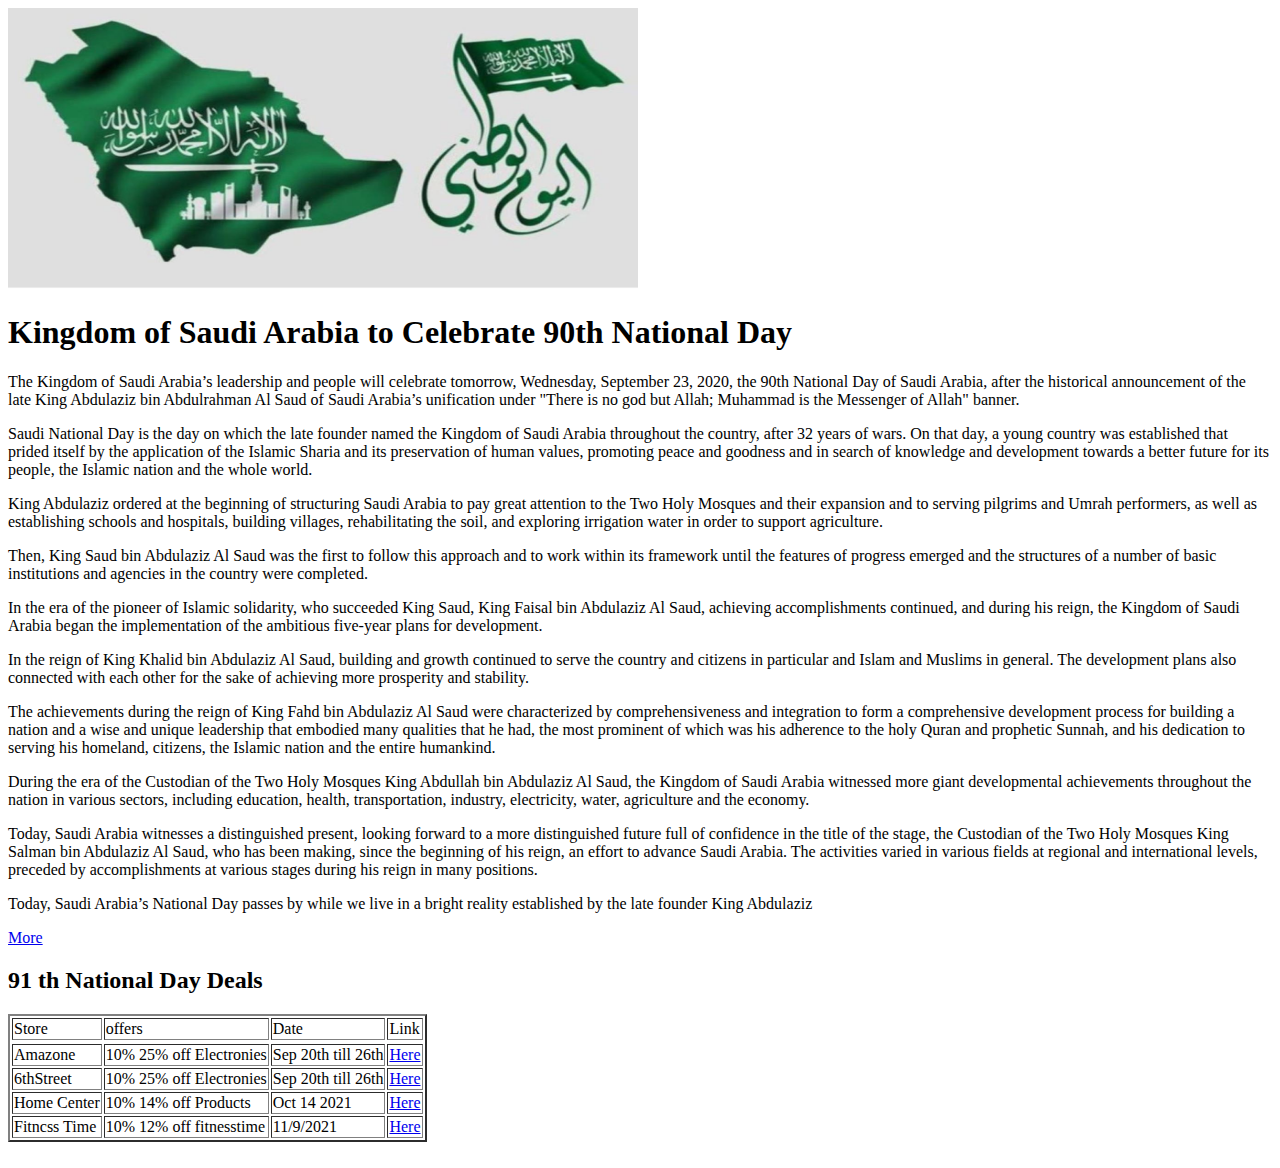
==== Sheet2.html @ 616c6ff0 "Update" ====
<!DOCTYPE html>
<html lang="en">
<head>
    <meta charset="UTF-8">
    
    <meta name="description" content="Kingdom of Saudi Arabia to Celebrate 90th National Day">
    <title>sultanah SA</title>
</head>
<body>
    <img src="image/KSA.jpg" width="630" height="281" alt="the picture is  for Saudi National Day"/> 
     

    <div>
        <h1>Kingdom of Saudi Arabia to Celebrate 90th National Day</h1> 
        
        <p> The Kingdom of Saudi Arabia’s leadership and people will celebrate tomorrow, Wednesday, September 23, 2020, the 90th National Day of Saudi Arabia, after the historical announcement of the late King Abdulaziz bin Abdulrahman Al Saud of Saudi Arabia’s unification under "There is no god but Allah; Muhammad is the Messenger of Allah" banner.</p>
        <p>Saudi National Day is the day on which the late founder named the Kingdom of Saudi Arabia throughout the country, after 32 years of wars.
            On that day, a young country was established that prided itself by the application of the Islamic Sharia and its preservation of human values, promoting peace and goodness and in search of knowledge and development towards a better future for its people, the Islamic nation and the whole world.</p>
        <p>King Abdulaziz ordered at the beginning of structuring Saudi Arabia to pay great attention to the Two Holy Mosques and their expansion and to serving pilgrims and Umrah performers, as well as establishing schools and hospitals, building villages, rehabilitating the soil, and exploring irrigation water in order to support agriculture.</p>
        <p>Then, King Saud bin Abdulaziz Al Saud was the first to follow this approach and to work within its framework until the features of progress emerged and the structures of a number of basic institutions and agencies in the country were completed.</p>
        <p>In the era of the pioneer of Islamic solidarity, who succeeded King Saud, King Faisal bin Abdulaziz Al Saud, achieving accomplishments continued, and during his reign, the Kingdom of Saudi Arabia began the implementation of the ambitious five-year plans for development.</p>
        <p>In the reign of King Khalid bin Abdulaziz Al Saud, building and growth continued to serve the country and citizens in particular and Islam and Muslims in general. The development plans also connected with each other for the sake of achieving more prosperity and stability.</p>
        <p>The achievements during the reign of King Fahd bin Abdulaziz Al Saud were characterized by comprehensiveness and integration to form a comprehensive development process for building a nation and a wise and unique leadership that embodied many qualities that he had, the most prominent of which was his adherence to the holy Quran and prophetic Sunnah, and his dedication to serving his homeland, citizens, the Islamic nation and the entire humankind.</p>
        <p>During the era of the Custodian of the Two Holy Mosques King Abdullah bin Abdulaziz Al Saud, the Kingdom of Saudi Arabia witnessed more giant developmental achievements throughout the nation in various sectors, including education, health, transportation, industry, electricity, water, agriculture and the economy.</p>
        <p>Today, Saudi Arabia witnesses a distinguished present, looking forward to a more distinguished future full of confidence in the title of the stage, the Custodian of the Two Holy Mosques King Salman bin Abdulaziz Al Saud, who has been making, since the beginning of his reign, an effort to advance Saudi Arabia. The activities varied in various fields at regional and international levels, preceded by accomplishments at various stages during his reign in many positions.</p>
        <p>Today, Saudi Arabia’s National Day passes by while we live in a bright reality established by the late founder King Abdulaziz </p>
        <a href="https://www.spa.gov.sa/viewfullstory.php?lang=en&newsid=2137115"target="_blank">More</a>
    
    </div>


    <h2>91 th National Day Deals</h2>

    <head>

        <title>table</title>
        <meta charset="utf-8">
        </head> 
        <body>
        <table border="2">
      <tr>
        <td>Store</td>
        <td>offers</td>
        <td>Date</td>
        <td>Link</td>
      </tr>
      <tr>
        
      <tr>
        <td>Amazone</td>
        <td>10% 25% off Electronies</td>
        <td>Sep 20th till 26th</td>
        <td><a href="https://www.amazon.com/"  target="_blank">Here</a></td>
      </tr>
      <td>6thStreet</td>
        <td>10% 25% off Electronies</td>
        <td>Sep 20th till 26th</td>
        <td><a href="https://ar-sa.6thstreet.com/"  target="_blank">Here</a></td>
      </tr>
 
      <tr>
        <td>Home Center</td>
        <td>10% 14% off Products</td>
        <td>Oct 14 2021</td>
        <td><a href="https://www.homecentre.com/sa/ar/"  target="_blank">Here</a></td>
      </tr>
      <tr>
        <td>Fitncss Time</td>
        <td>10% 12% off fitnesstime</td>
        <td>11/9/2021</td>
        <td><a href="https://www.fitnesstime.com.sa/en-sa/"  target="_blank">Here</a></td>
      </tr>
    </head>
    </table>
    <br>
</body>
</html>
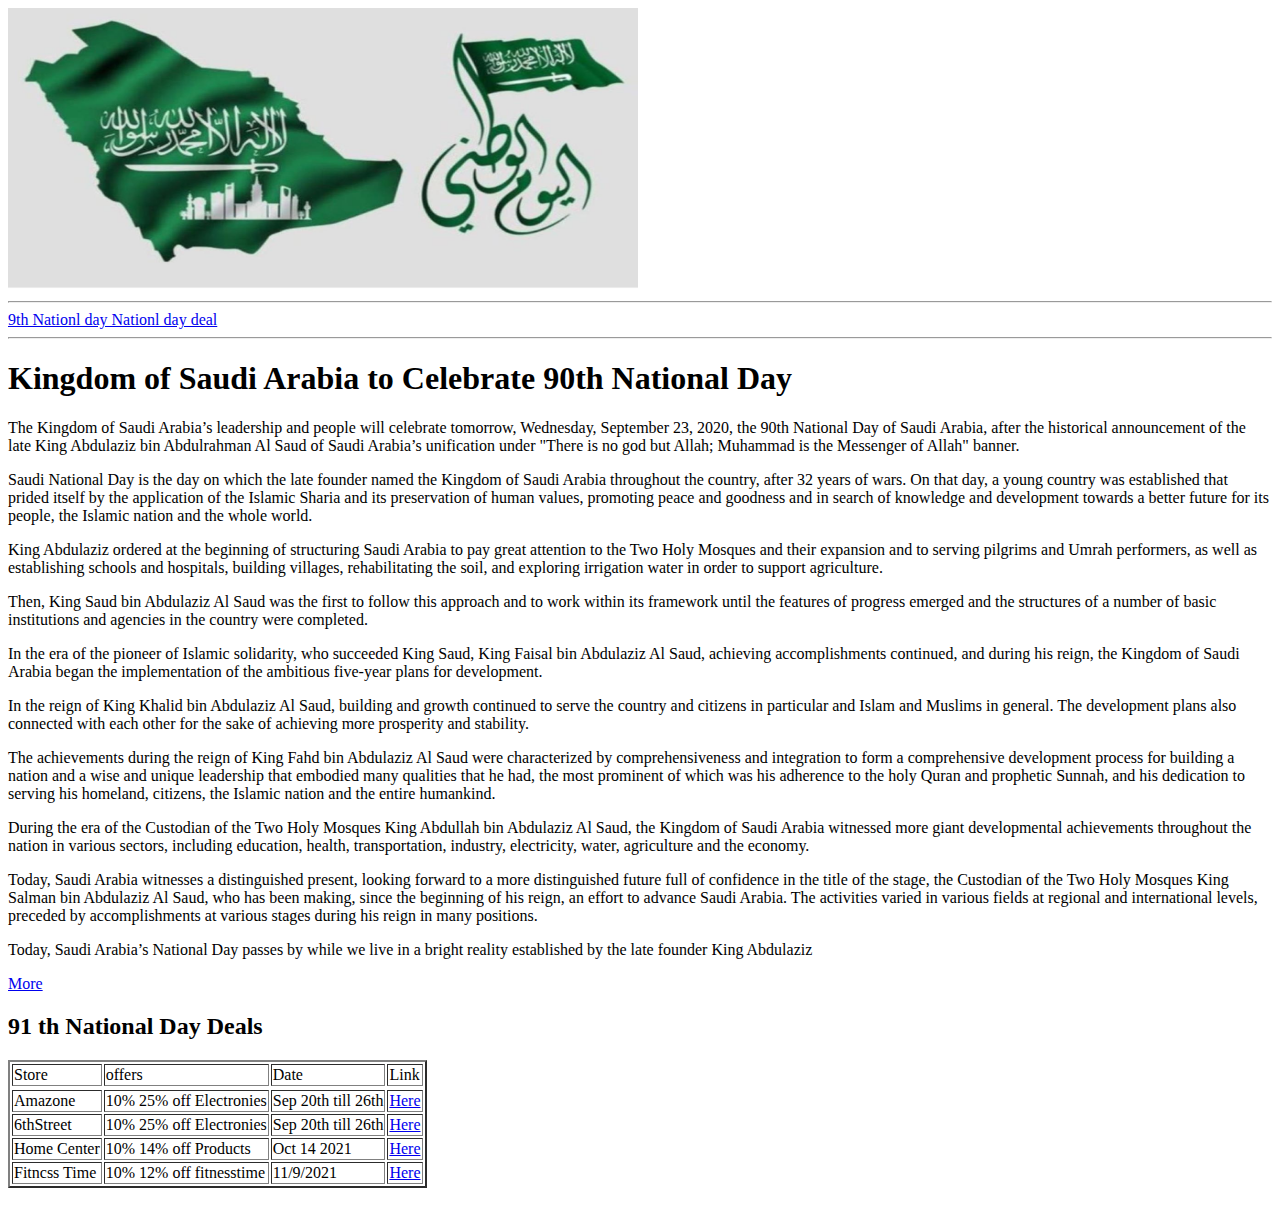
==== commit ad8c56b9: "update" ====
--- a/Sheet2.html
+++ b/Sheet2.html
@@ -8,7 +8,9 @@
 </head>
 <body>
     <img src="image/KSA.jpg" width="630" height="281" alt="the picture is  for Saudi National Day"/> 
-     
+    <hr />
+    <a href="https://www.spa.gov.sa/viewfullstory.php?lang=en&newsid=2137115"> 9th Nationl day Nationl day deal</a>
+    <hr />  
 
     <div>
         <h1>Kingdom of Saudi Arabia to Celebrate 90th National Day</h1> 
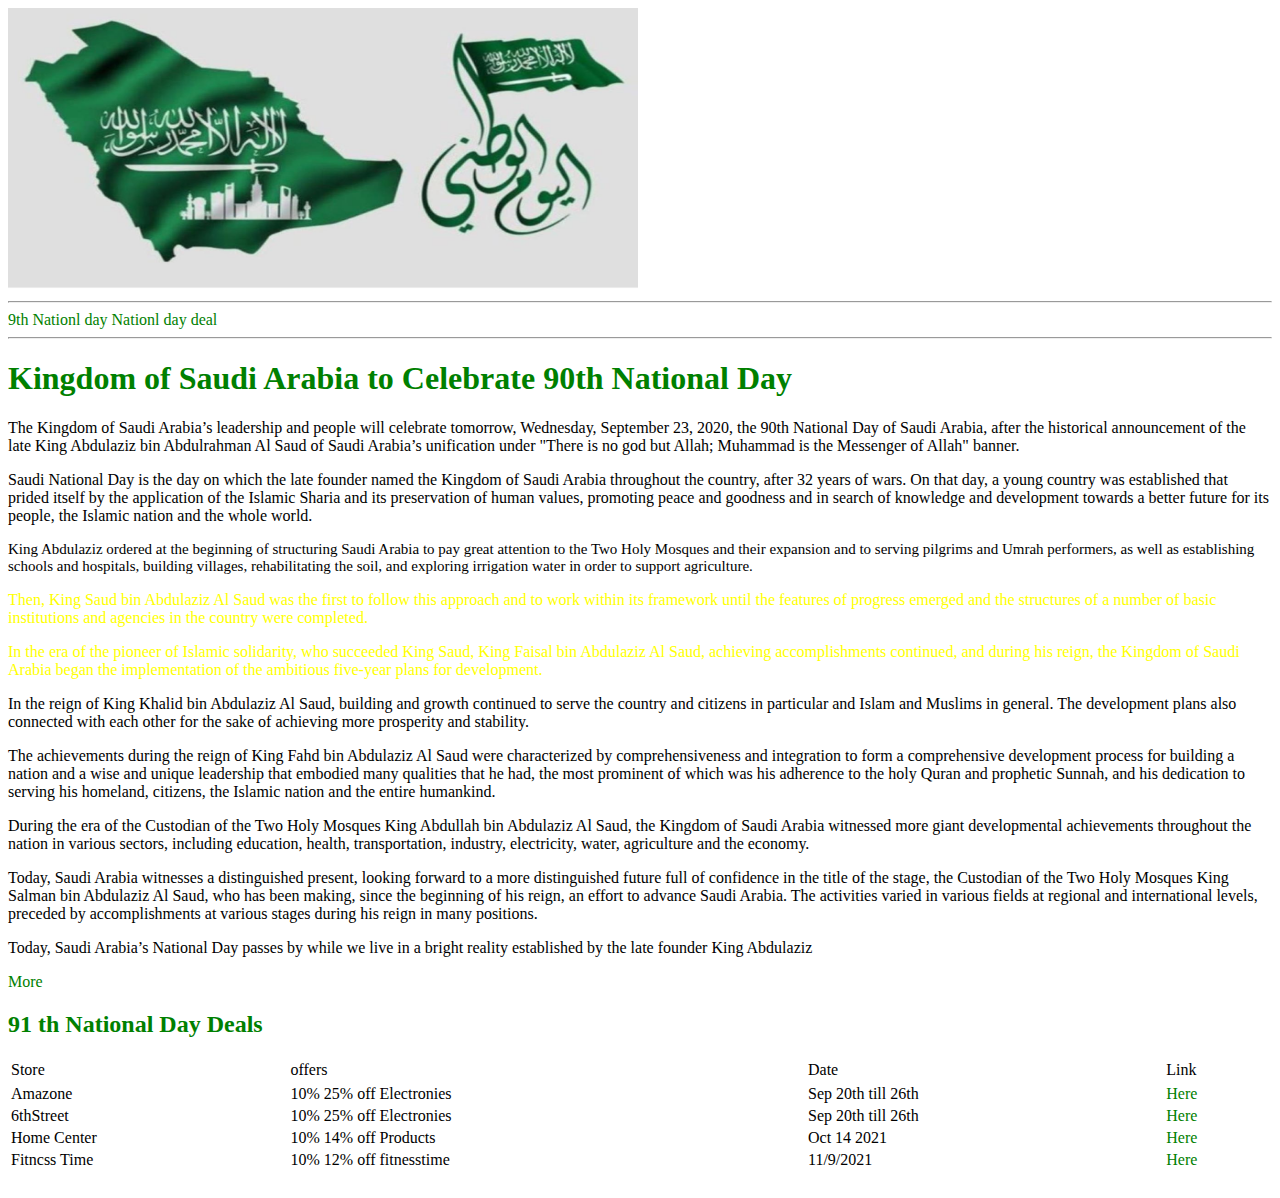
==== commit 10b109d3: "updeat" ====
--- a/Sheet2.html
+++ b/Sheet2.html
@@ -1,8 +1,9 @@
+
 <!DOCTYPE html>
 <html lang="en">
 <head>
     <meta charset="UTF-8">
-    
+    <link rel="stylesheet" href="styles.css">
     <meta name="description" content="Kingdom of Saudi Arabia to Celebrate 90th National Day">
     <title>sultanah SA</title>
 </head>
@@ -15,12 +16,12 @@
     <div>
         <h1>Kingdom of Saudi Arabia to Celebrate 90th National Day</h1> 
         
-        <p> The Kingdom of Saudi Arabia’s leadership and people will celebrate tomorrow, Wednesday, September 23, 2020, the 90th National Day of Saudi Arabia, after the historical announcement of the late King Abdulaziz bin Abdulrahman Al Saud of Saudi Arabia’s unification under "There is no god but Allah; Muhammad is the Messenger of Allah" banner.</p>
-        <p>Saudi National Day is the day on which the late founder named the Kingdom of Saudi Arabia throughout the country, after 32 years of wars.
+        <p class="fnt"> The Kingdom of Saudi Arabia’s leadership and people will celebrate tomorrow, Wednesday, September 23, 2020, the 90th National Day of Saudi Arabia, after the historical announcement of the late King Abdulaziz bin Abdulrahman Al Saud of Saudi Arabia’s unification under "There is no god but Allah; Muhammad is the Messenger of Allah" banner.</p>
+        <p class="fnt">Saudi National Day is the day on which the late founder named the Kingdom of Saudi Arabia throughout the country, after 32 years of wars.
             On that day, a young country was established that prided itself by the application of the Islamic Sharia and its preservation of human values, promoting peace and goodness and in search of knowledge and development towards a better future for its people, the Islamic nation and the whole world.</p>
-        <p>King Abdulaziz ordered at the beginning of structuring Saudi Arabia to pay great attention to the Two Holy Mosques and their expansion and to serving pilgrims and Umrah performers, as well as establishing schools and hospitals, building villages, rehabilitating the soil, and exploring irrigation water in order to support agriculture.</p>
-        <p>Then, King Saud bin Abdulaziz Al Saud was the first to follow this approach and to work within its framework until the features of progress emerged and the structures of a number of basic institutions and agencies in the country were completed.</p>
-        <p>In the era of the pioneer of Islamic solidarity, who succeeded King Saud, King Faisal bin Abdulaziz Al Saud, achieving accomplishments continued, and during his reign, the Kingdom of Saudi Arabia began the implementation of the ambitious five-year plans for development.</p>
+        <p  class="sz">King Abdulaziz ordered at the beginning of structuring Saudi Arabia to pay great attention to the Two Holy Mosques and their expansion and to serving pilgrims and Umrah performers, as well as establishing schools and hospitals, building villages, rehabilitating the soil, and exploring irrigation water in order to support agriculture.</p>
+        <p  class="clr">Then, King Saud bin Abdulaziz Al Saud was the first to follow this approach and to work within its framework until the features of progress emerged and the structures of a number of basic institutions and agencies in the country were completed.</p>
+        <p class="clr">In the era of the pioneer of Islamic solidarity, who succeeded King Saud, King Faisal bin Abdulaziz Al Saud, achieving accomplishments continued, and during his reign, the Kingdom of Saudi Arabia began the implementation of the ambitious five-year plans for development.</p>
         <p>In the reign of King Khalid bin Abdulaziz Al Saud, building and growth continued to serve the country and citizens in particular and Islam and Muslims in general. The development plans also connected with each other for the sake of achieving more prosperity and stability.</p>
         <p>The achievements during the reign of King Fahd bin Abdulaziz Al Saud were characterized by comprehensiveness and integration to form a comprehensive development process for building a nation and a wise and unique leadership that embodied many qualities that he had, the most prominent of which was his adherence to the holy Quran and prophetic Sunnah, and his dedication to serving his homeland, citizens, the Islamic nation and the entire humankind.</p>
         <p>During the era of the Custodian of the Two Holy Mosques King Abdullah bin Abdulaziz Al Saud, the Kingdom of Saudi Arabia witnessed more giant developmental achievements throughout the nation in various sectors, including education, health, transportation, industry, electricity, water, agriculture and the economy.</p>
@@ -33,13 +34,10 @@
 
     <h2>91 th National Day Deals</h2>
 
-    <head>
 
         <title>table</title>
-        <meta charset="utf-8">
-        </head> 
-        <body>
-        <table border="2">
+        
+        <table style="width: 100%;">
       <tr>
         <td>Store</td>
         <td>offers</td>
@@ -72,7 +70,7 @@
         <td>11/9/2021</td>
         <td><a href="https://www.fitnesstime.com.sa/en-sa/"  target="_blank">Here</a></td>
       </tr>
-    </head>
+    
     </table>
     <br>
 </body>
--- a/styles.css
+++ b/styles.css
@@ -0,0 +1,71 @@
+
+body {
+    background-image: url('photo.jpg');
+    background-repeat: no-repeat;
+    background-attachment: fixed;
+    background-position: top right;
+}
+h1, h2, h3, h4 , h5, h6
+{
+    color: green;
+}
+ul.a { /*unorder list*/
+    list-style-type: square;
+}
+
+ol.b {  /*order list*/
+    list-style-type: upper-roman;
+}
+
+
+ol.c {
+    list-style-type: lower-roman;
+}
+
+a {
+    text-decoration: none;
+}
+
+    a:hover {
+        text-decoration: underline;
+    }
+
+    a:active {
+        text-decoration: underline;
+       
+    }
+    a:visited {
+        color:red
+    }
+   
+    a:link {
+        color: green;
+    }
+    a:hover {
+        color: green;
+    }
+    a:active {
+        color: black
+    }
+
+    p.fnt
+
+    {
+        font-family:'Times New Roman', Times, serif
+
+    }
+
+p.sz {
+    font-size:15px
+}
+
+p.clr {
+
+    color:yellow
+}
+
+h1.double {
+    border-style: double;
+    margin :10px;
+    padding:20px
+}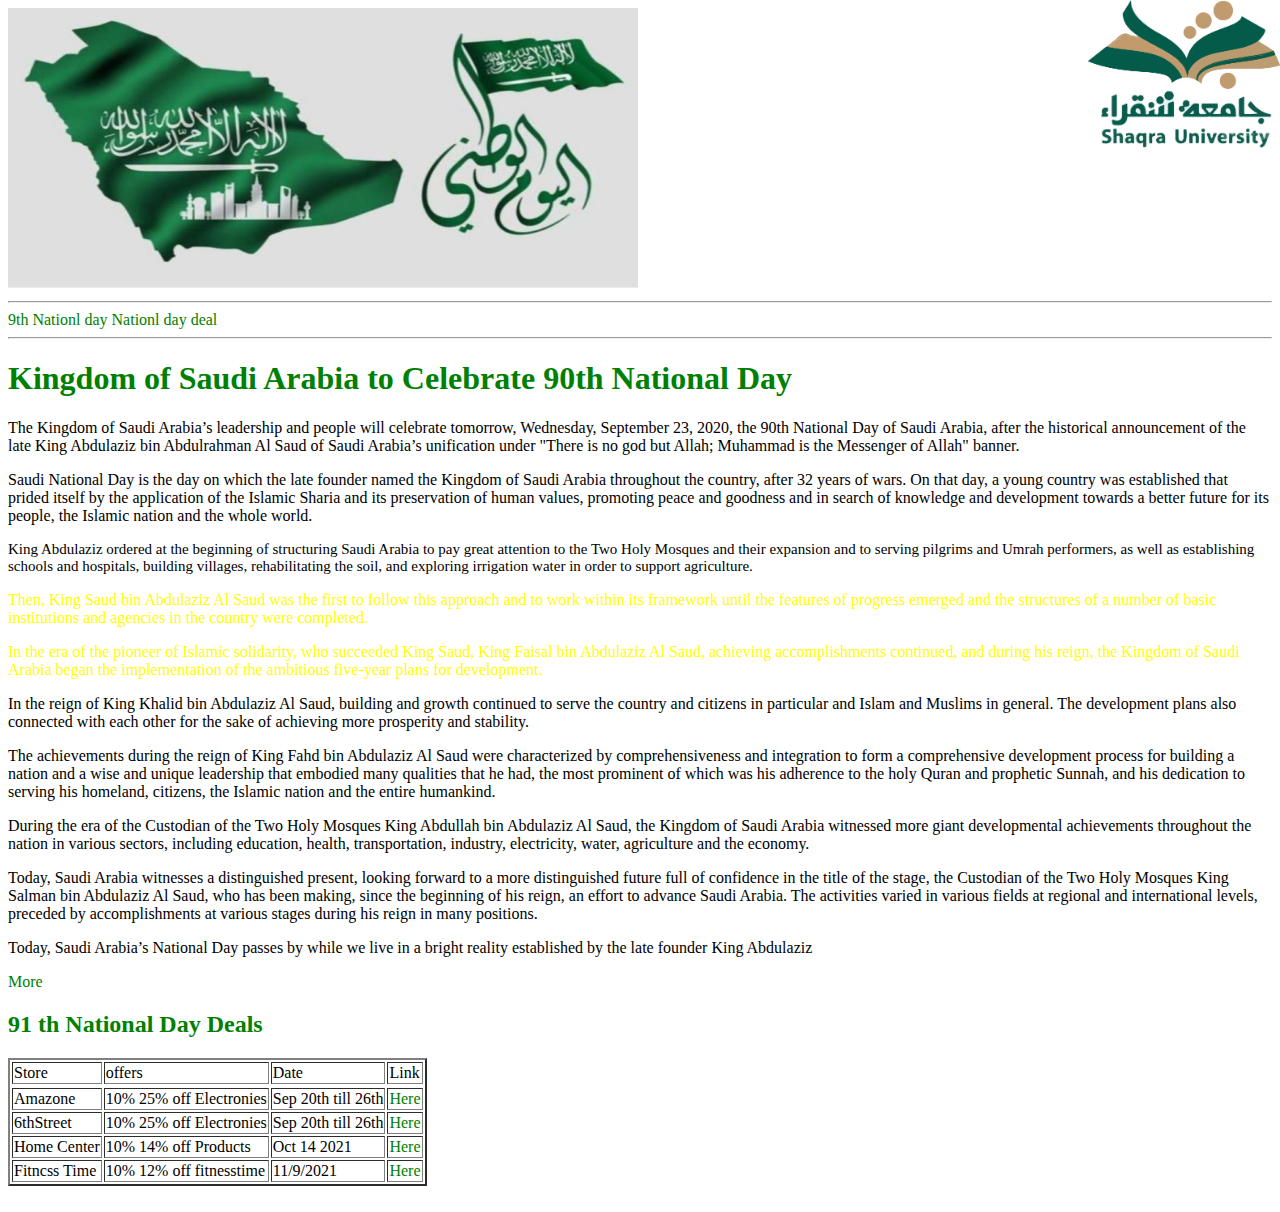
==== commit 99c75af0: "update" ====
--- a/Sheet2.html
+++ b/Sheet2.html
@@ -37,7 +37,7 @@
 
         <title>table</title>
         
-        <table style="width: 100%;">
+        <table border="2">
       <tr>
         <td>Store</td>
         <td>offers</td>
--- a/styles.css
+++ b/styles.css
@@ -1,6 +1,7 @@
 
 body {
-    background-image: url('photo.jpg');
+    background-image: url(image/ud.png);
+    background-size: 15%;
     background-repeat: no-repeat;
     background-attachment: fixed;
     background-position: top right;
